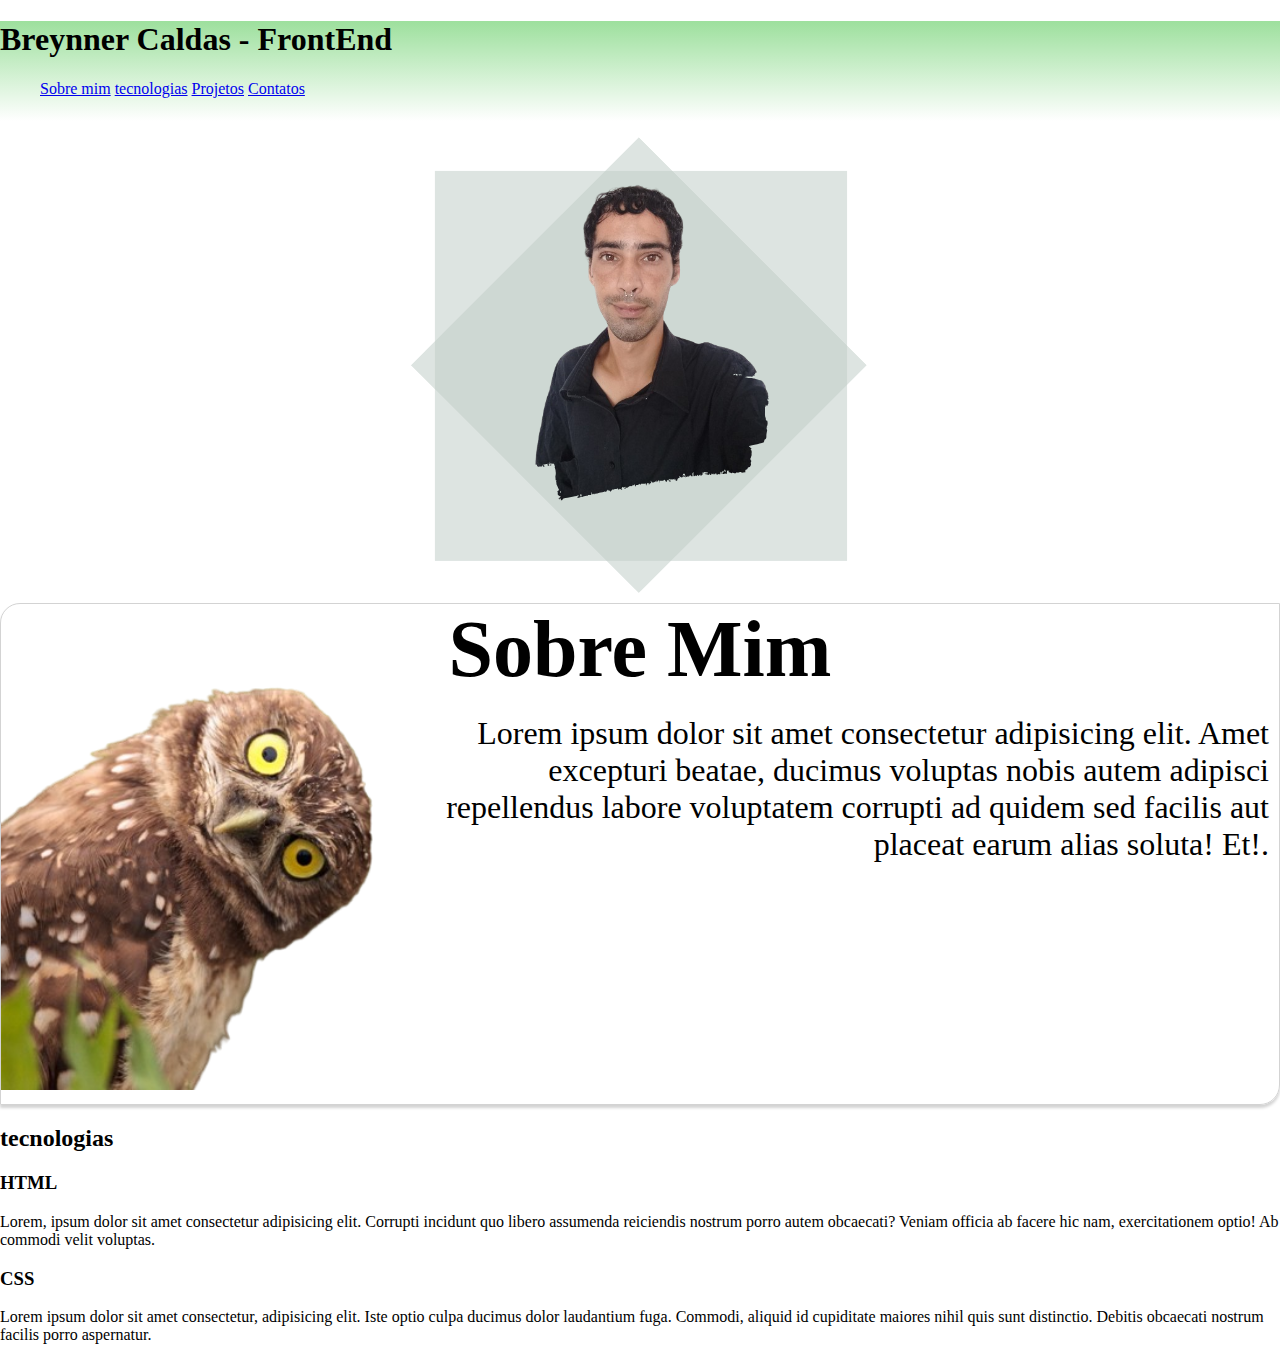
==== index.html @ 8d72779b "index kkkk" ====
<!DOCTYPE html>
<html lang="pt-br">
<head>
    <meta charset="UTF-8">
    <meta name="viewport" content="width=device-width, initial-scale=1.0">
    <title>Breynner Caldas - FrontEnd</title>
    <link rel="stylesheet" href="style.css">
</head>
<body>
    <header>
        <h1>Breynner Caldas - FrontEnd</h1>
        <nav>
            <ul>
                <a href="#">Sobre mim</a>
                <a href="#">tecnologias</a>
                <a href="#">Projetos</a>
                <a href="#">Contatos</a>
            </ul>
        </nav>
    </header>

    <main>
        <img src="breynnerpq.png" alt="BreynnerCaldas">
        <div class="sobre-mim">
            <h2 class="sobre-mim">Sobre Mim</h2>
            <p class="sobre-mim">Lorem ipsum dolor sit amet consectetur adipisicing elit. Amet excepturi beatae, ducimus voluptas nobis autem adipisci repellendus labore voluptatem corrupti ad quidem sed facilis aut placeat earum alias soluta! Et!.</p>
        </div>
        <h2>tecnologias</h2>
        <h3>HTML</h3>
        <div class="html">
            <p>Lorem, ipsum dolor sit amet consectetur adipisicing elit. Corrupti incidunt quo libero assumenda reiciendis nostrum porro autem obcaecati? Veniam officia ab facere hic nam, exercitationem optio! Ab commodi velit voluptas.</p>
        </div>
        <h3>CSS</h3>
        <div class="css">
            <p>Lorem ipsum dolor sit amet consectetur, adipisicing elit. Iste optio culpa ducimus dolor laudantium fuga. Commodi, aliquid id cupiditate maiores nihil quis sunt distinctio. Debitis obcaecati nostrum facilis porro aspernatur.</p>
        </div>
    </main>

    <footer></footer>

</body>
</html>
---- style.css ----
body{
    background-color: white;
    margin: 0px;
}
header{
    height: 100px;
    width: 100%;
    background-image: linear-gradient(to top, white, rgba(32, 184, 32, 0.441));
}
main{
    background-color: white;
}
main > img{
    display: block;
    margin: auto;
}
div.sobre-mim{
    height: 500px;
    border: 1px solid lightgray;
    border-radius: 20px 0px 20px 0px;
    background-image: url(images/imagens-blogs-chamar-atencao-publico-1-removebg-preview.png);
    background-repeat: no-repeat;
    background-size: 700px;
    box-shadow: 0px 3px 3px lightgray;
}
h2.sobre-mim{
    text-align: center;
    font-size: 5em;
    margin: 0px;
}
p.sobre-mim{
    text-align: right;
    font-size: 2em;
    margin: 20px 10px 20px 400px;
}
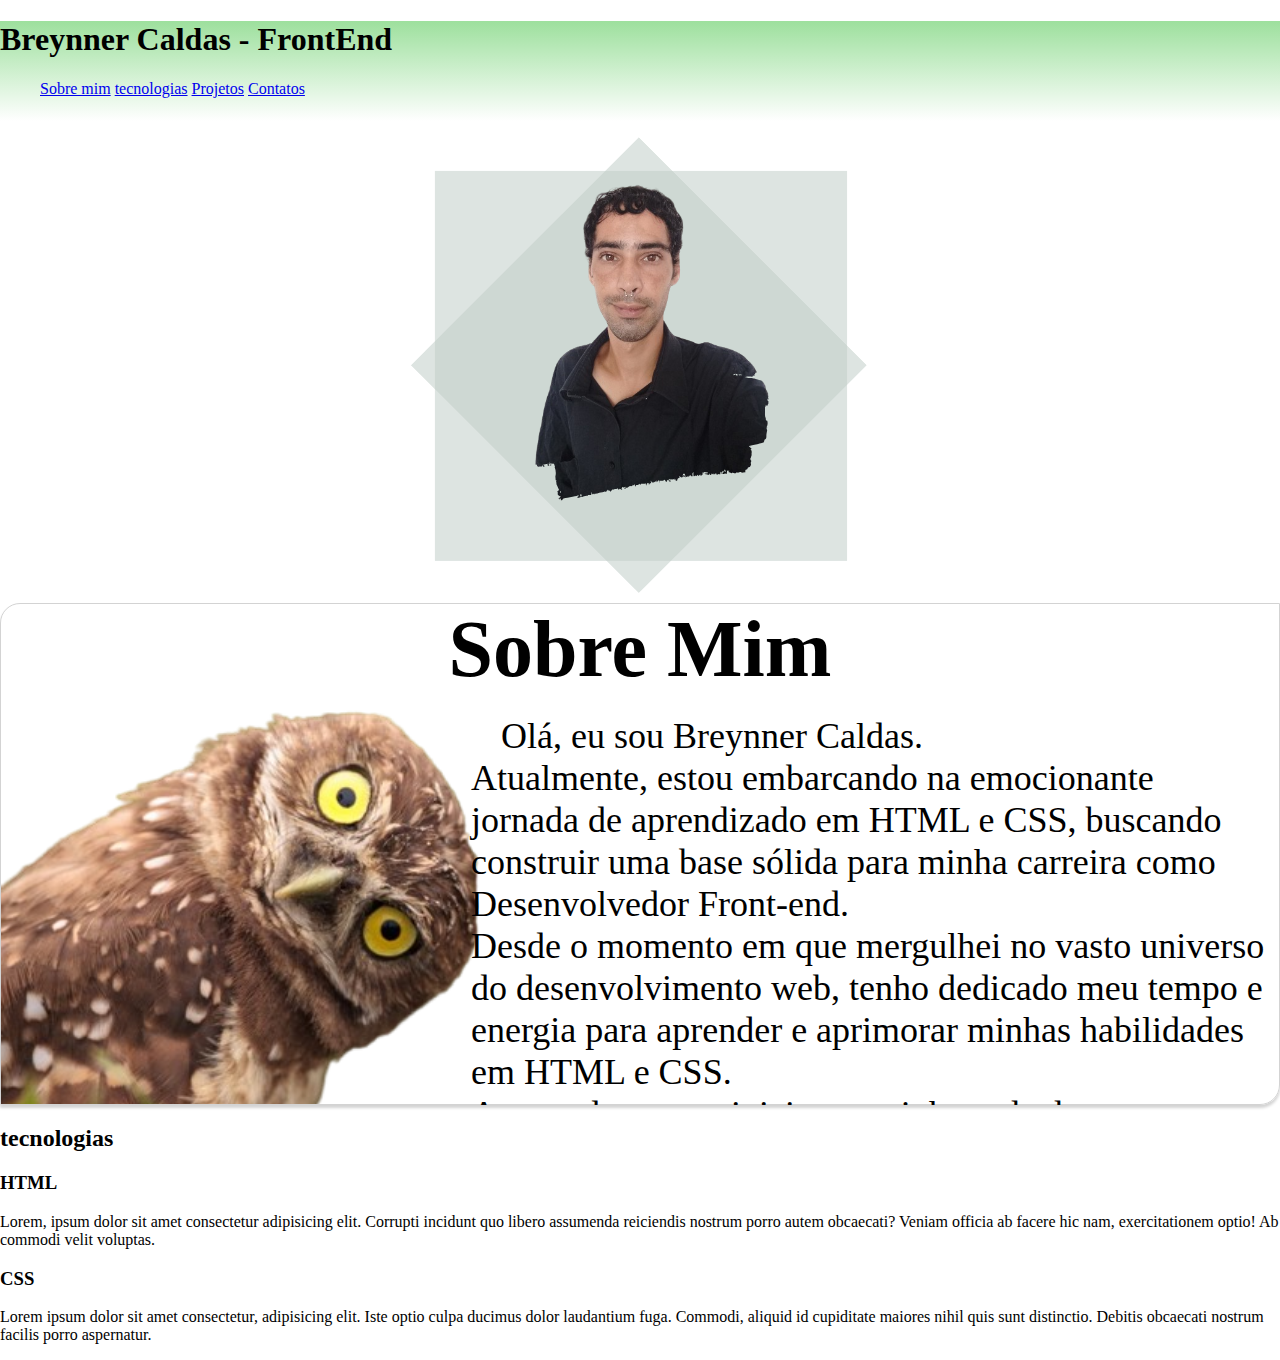
==== commit 37471b2a: "melhorando portifolio" ====
--- a/index.html
+++ b/index.html
@@ -23,7 +23,22 @@
         <img src="breynnerpq.png" alt="BreynnerCaldas">
         <div class="sobre-mim">
             <h2 class="sobre-mim">Sobre Mim</h2>
-            <p class="sobre-mim">Lorem ipsum dolor sit amet consectetur adipisicing elit. Amet excepturi beatae, ducimus voluptas nobis autem adipisci repellendus labore voluptatem corrupti ad quidem sed facilis aut placeat earum alias soluta! Et!.</p>
+            <p class="sobre-mim">Olá, eu sou Breynner Caldas.<br> Atualmente, estou embarcando na emocionante jornada de aprendizado em HTML e CSS, buscando construir uma base sólida para minha carreira como Desenvolvedor Front-end.<br>                
+                Desde o momento em que mergulhei no vasto universo do desenvolvimento web, tenho dedicado meu tempo e energia para aprender e aprimorar minhas habilidades em HTML e CSS. 
+                <br>
+                Apesar de ser um iniciante, minha sede de conhecimento me impulsiona a superar desafios e conquistar novas competências a cada dia.<br>                            
+                Acredito que um bom relacionamento interpessoal é essencial em qualquer ambiente de trabalho. Sou uma pessoa comunicativa e colaborativa, sempre disposta a aprender com meus colegas e contribuir para o sucesso da equipe.
+                <br>
+                 Minha abertura para o feedback e minha capacidade de adaptação me tornam um membro valioso em qualquer projeto.
+                <br>
+                Estou animado para ingressar no mundo profissional como Desenvolvedor Front-end e aplicar as habilidades que venho adquirindo em projetos do mundo real. Estou ciente de que o caminho pode ser desafiador, mas estou preparado para enfrentar cada desafio com determinação e entusiasmo.
+                <br>
+                Conhecimento em HTML e CSS, com uma compreensão crescente de melhores práticas.
+                <br>
+                Sede de conhecimento e disposição para aprender novas tecnologias.
+                Habilidades interpessoais que facilitam a colaboração eficaz em equipe.
+                <br>
+                Estou ansioso para contribuir e crescer junto com uma equipe dinâmica e inovadora. Se você procura alguém dedicado, motivado e pronto para enfrentar desafios, estou aqui e animado para começar esta jornada emocionante no mundo do desenvolvimento Front-end.</p>
         </div>
         <h2>tecnologias</h2>
         <h3>HTML</h3>
--- a/style.css
+++ b/style.css
@@ -20,7 +20,7 @@
     border-radius: 20px 0px 20px 0px;
     background-image: url(images/imagens-blogs-chamar-atencao-publico-1-removebg-preview.png);
     background-repeat: no-repeat;
-    background-size: 700px;
+    background-size: 100vh;
     box-shadow: 0px 3px 3px lightgray;
 }
 h2.sobre-mim{
@@ -29,7 +29,11 @@
     margin: 0px;
 }
 p.sobre-mim{
-    text-align: right;
-    font-size: 2em;
-    margin: 20px 10px 20px 400px;
+    overflow: scroll;
+    text-align: left;
+    text-indent: 30px;
+    font-size: 4vh;
+    margin: 20px 10px 20px 45vh;
+    padding: 0px 0px 30px 65px;
+    max-block-size: 360px;
 }